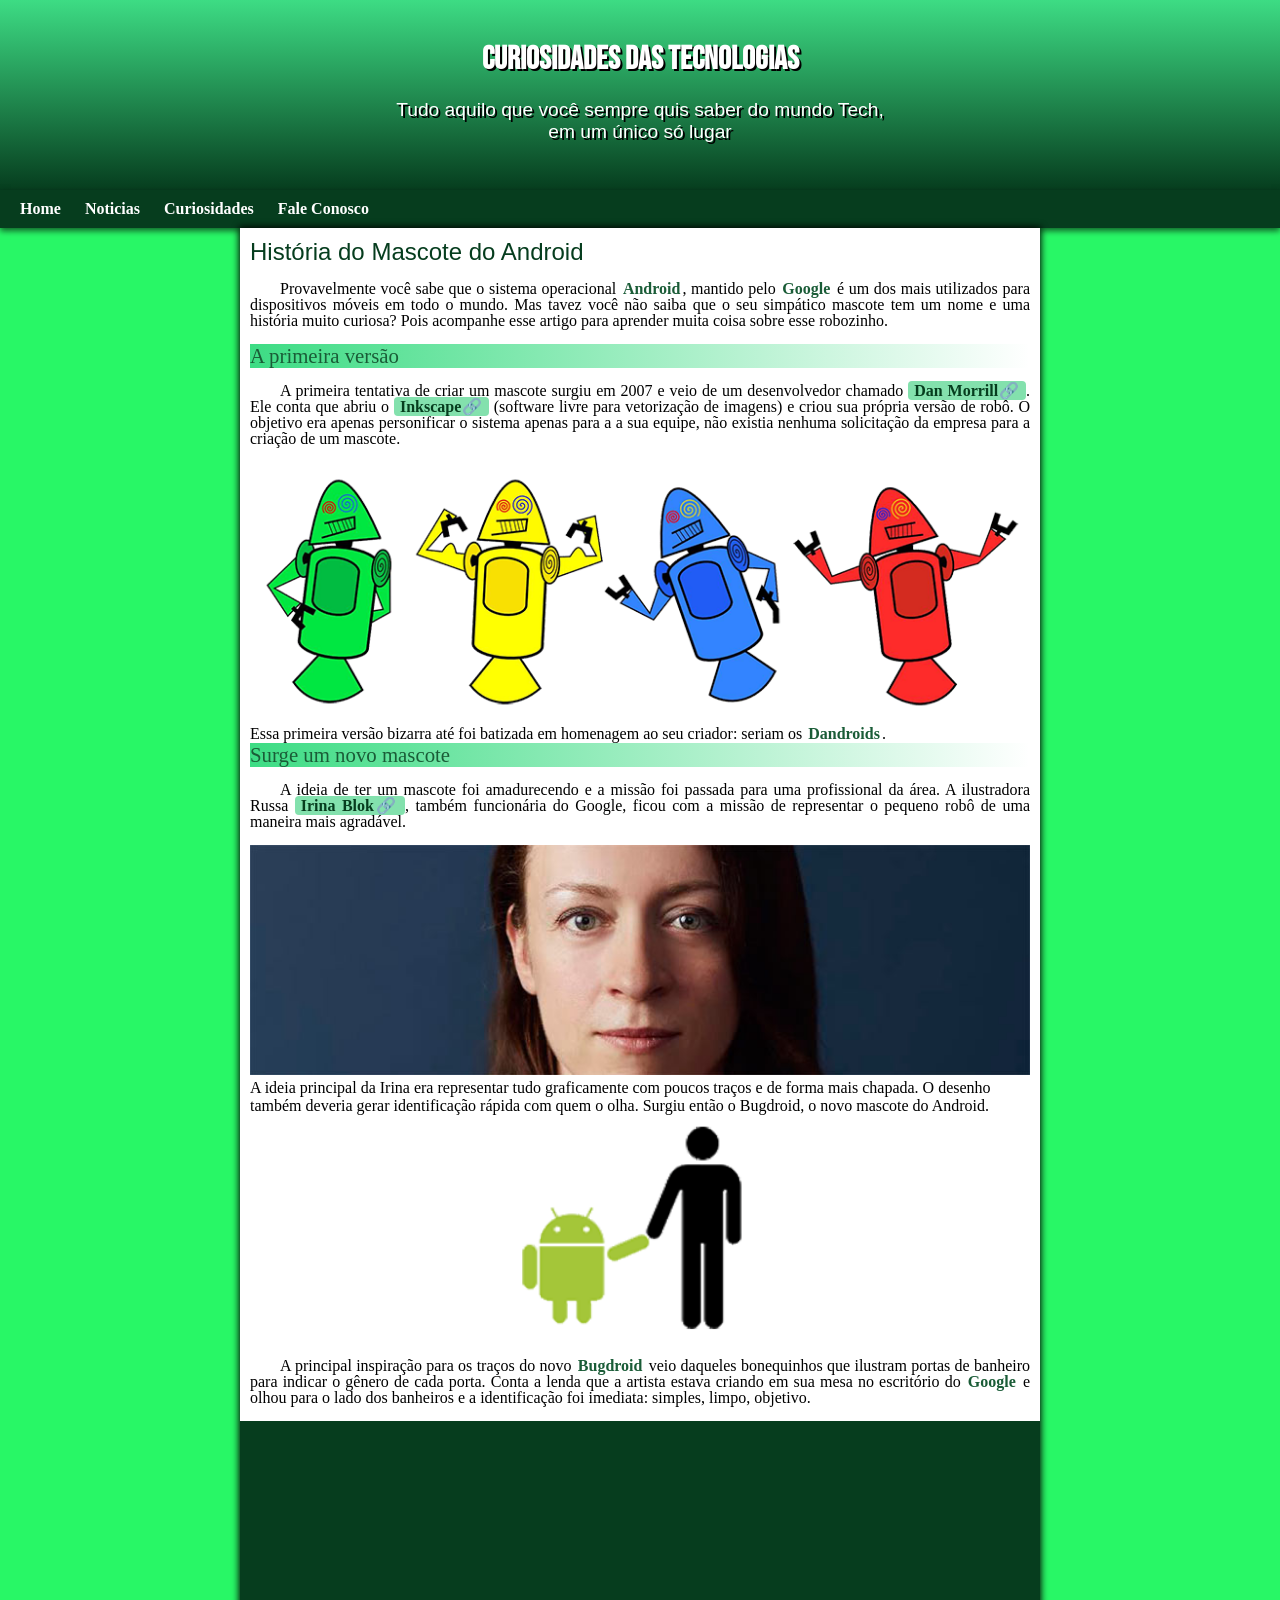
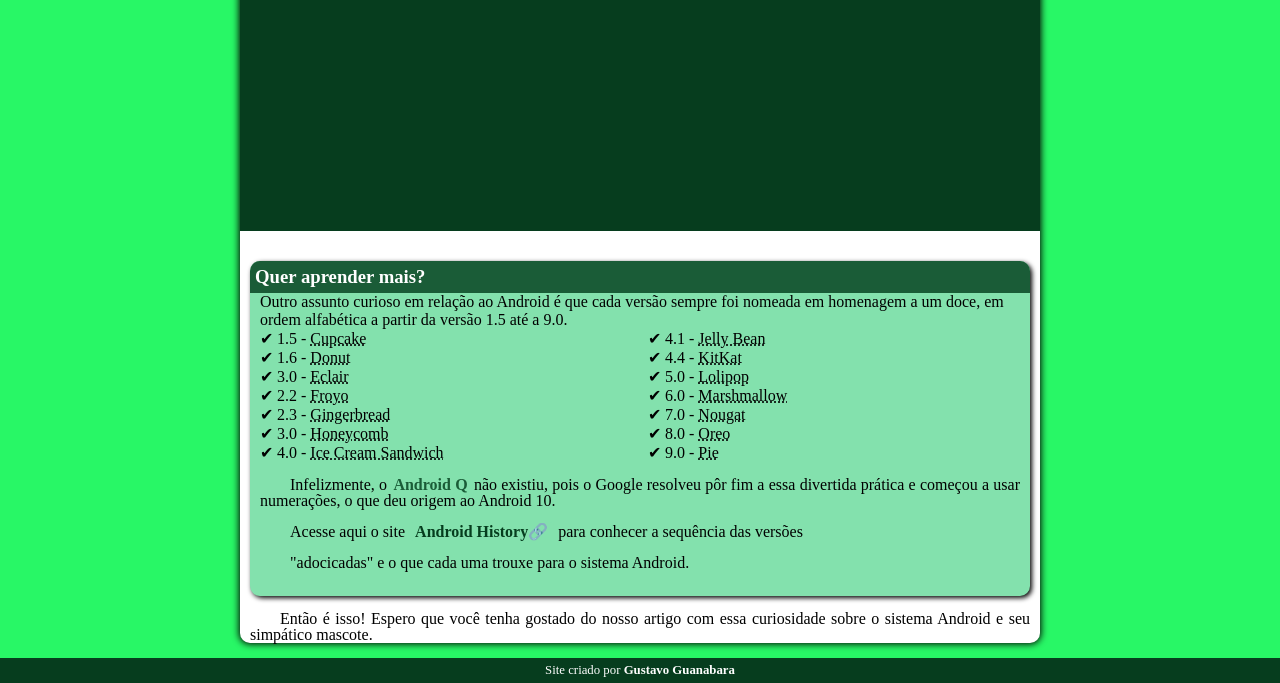
==== index.html @ dbbbf314 "att1" ====
<!DOCTYPE html>
<html lang="br">
<head>
    <meta charset="UTF-8">
    <meta http-equiv="X-UA-Compatible" content="IE=edge">
    <meta name="viewport" content="width=device-width, initial-scale=1.0">
    <title>Como surgiu o mascote do android?</title>
    <link rel="shortcut icon" href="imagens/favicon.ico" type="image/x-icon">
    <link rel="stylesheet" href="estilo/style.css">
</head>
<body>
    <header>
        <h1>Curiosidades das tecnologias</h1>
        <p>Tudo aquilo que você sempre quis saber do mundo Tech, em um único só lugar</p>
    </header>
    <nav>
        <a href="@">Home</a>
        <a href="@">Noticias</a>
        <a href="@">Curiosidades</a>
        <a href="@">Fale Conosco</a>
    </nav>
    <main>
        <article>
            <h1>História do Mascote do Android</h1>

            <p>Provavelmente você sabe que o sistema operacional <strong>Android</strong>, mantido pelo <strong>Google</strong> é um dos mais utilizados para dispositivos móveis em todo o mundo. Mas tavez você não saiba que o seu simpático mascote tem um nome e uma história muito curiosa? Pois acompanhe esse artigo para aprender muita coisa sobre esse robozinho.</p>

            <h2>A primeira versão</h2>

            <p>A primeira tentativa de criar um mascote surgiu em 2007 e veio de um desenvolvedor chamado <a href="https://androidcommunity.com/dan-morrill-shows-us-the-android-mascot-that-almost-was-20130103/" target="_blank" class="externo">Dan Morrill</a>. Ele conta que abriu o <a href="https://inkscape.org/pt-br/" target="_blank" class="externo">Inkscape</a> (software livre para vetorização de imagens) e criou sua própria versão de robô. O objetivo era apenas personificar o sistema apenas para a a sua equipe, não existia nenhuma solicitação da empresa para a criação de um mascote.</p>

            <picture>
                <source media="(max-width: 600px)" srcset="./imagens/dan-droids-pq.png">
                <img src="./imagens/dan-droids.png" alt="primeiro mascote do android">
            </picture>

            Essa primeira versão bizarra até foi batizada em homenagem ao seu criador: seriam os <strong>Dandroids</strong>.

            <h2>Surge um novo mascote</h2>

            <p>A ideia de ter um mascote foi amadurecendo e a missão foi passada para uma profissional da área. A ilustradora Russa <a href="https://www.irinablok.com/" target="_blank" class="externo">Irina Blok</a>, também funcionária do Google, ficou com a missão de representar o pequeno robô de uma maneira mais agradável.</p>

            <picture>
                <source media="(max-width: 600px)" srcset="./imagens/irina-blok-pq.jpg">
                <img src="./imagens/irina-blok.jpg" alt="irina blok criadora">
            </picture>

            A ideia principal da Irina era representar tudo graficamente com poucos traços e de forma mais chapada. O desenho também deveria gerar identificação rápida com quem o olha. Surgiu então o Bugdroid, o novo mascote do Android.

            <img src="imagens/bugdroid.png" alt="bugdroid" class="pequena">

            <p>A principal inspiração para os traços do novo <strong>Bugdroid</strong> veio daqueles bonequinhos que ilustram portas de banheiro para indicar o gênero de cada porta. Conta a lenda que a artista estava criando em sua mesa no escritório do <strong>Google</strong> e olhou para o lado dos banheiros e a identificação foi imediata: simples, limpo, objetivo.</p>
            

            <div class="video"><iframe width="560" height="315" src="https://www.youtube.com/embed/l2UDgpLz20M?start=1" title="YouTube video player" frameborder="0" allow="accelerometer; autoplay; clipboard-write; encrypted-media; gyroscope; picture-in-picture" allowfullscreen></iframe></div>
            
            <aside>
                <h3>Quer aprender mais?</h3>
                Outro assunto curioso em relação ao Android é que cada versão sempre foi nomeada em homenagem a um doce, em ordem alfabética a partir da versão 1.5 até a 9.0.
                <ul>
                    <li>1.5 - <abbr title="Bolo de Copo">Cupcake</abbr></li>
                    <li>1.6 - <abbr title="Rosquinha">Donut</abbr></li>
                    <li>3.0 - <abbr title="Bomba">Eclair</abbr></li>
                    <li>2.2 - <abbr title="Iogurte Congelado">Froyo</abbr></li>
                    <li>2.3 - <abbr title="Biscoito de Gengibre">Gingerbread</abbr></li>
                    <li>3.0 - <abbr title="Favo de Mel">Honeycomb</abbr></li>
                    <li>4.0 - <abbr title="Sanduiche de Sorvete">Ice Cream Sandwich</abbr></li>
                    <li>4.1 - <abbr title="Jujuba">Jelly Bean</abbr></li>
                    <li>4.4 - <abbr title="KitKat">KitKat</abbr></li>
                    <li>5.0 - <abbr title="Pirulito">Lolipop</abbr></li>
                    <li>6.0 - <abbr title="Marshmallow">Marshmallow</abbr></li>
                    <li>7.0 - <abbr title="Torrone">Nougat</abbr></li>
                    <li>8.0 - <abbr title="Oreo">Oreo</abbr></li>
                    <li>9.0 - <abbr title="Torta">Pie</abbr></li>
                
                </ul>
                <p>Infelizmente, o <strong>Android Q</strong> não existiu, pois o Google resolveu pôr fim a essa divertida prática e começou a usar numerações, o que deu origem ao Android 10.</p>
                <p>Acesse aqui o site <a href="https://www.android.com/intl/en_uk/" target="_blank" class="externo">Android History</a> para conhecer a sequência das versões </p>
                <p>"adocicadas" e o que cada uma trouxe para o sistema Android.</p>
            </aside>
            

            <p>Então é isso! Espero que você tenha gostado do nosso artigo com essa curiosidade sobre o sistema Android e seu simpático mascote.</p>
        </article>
    </main>
    <footer>Site criado por <a href="https://www.cursoemvideo.com/sobre/" target="_blank">Gustavo Guanabara</a></footer>
</body>
</html>
---- estilo/style.css ----
@charset "UTF-8";
@import url('https://fonts.googleapis.com/css2?family=Bebas+Neue&display=swap');
@font-face {
    font-family: idroid;
    src: url('./fontes/idroid.otf') format('opentype');
    font-weight: normal;
}
:root {
    --cor0: #c5ebd6;
    --cor1: #83e1ad;
    --cor2: #3ddc84;
    --cor3: #2fa866;
    --cor4: #1a5c37;
    --cor5: #063d1e;
    
    --font-padrao: arial, Verdana, Helvetica, sans-serif;
    --font-destaque: 'bebas neve', cursive;
    --font-android: 'Android', cursive;
}
* {
    margin: 0px;
    padding: 0px;
}
body {
    background-color: rgb(40, 247, 102);
}
a.externo::after {
    content: '\1F517';
}
header {
    background-image: linear-gradient(to bottom, var(--cor2), var(--cor5));
    min-height: 150px;
    text-align: center;
    padding-top: 40px;
    
}
header > h1 {
    font-family: 'Bebas Neue', cursive;
    color: white;
    margin-bottom: 20px;
    text-shadow: 2px 2px 0px black;
}
header > p {
    font-family: var(--font-padrao);
    font-size: 1.2em;
    color: white;
    max-width: 500px;
    margin: auto;
    padding-right: 10px;
    padding-left: 10px;
    text-shadow: 2px 2px 0px black;
}
nav {
    background-color: var(--cor5);
    padding: 10px;
    box-shadow: 0px 3px 6px 0px rgb(0 0 0 / 60%);
}
nav > a {
    color: white;
    padding: 10px;
    border-radius: 5px;
    text-decoration: none;
    font-weight: bold;
    transition-duration: .5s;
}
nav > a:hover {
    background-color: var(--cor3);
    color: var(--cor5);
    padding: 5px;
}
main{
    
    min-width: 320px;
    max-width: 800px;
    margin: auto;
    background-color: white;
    border-bottom-left-radius: 10px;
    border-bottom-right-radius: 10px;
    box-shadow: 0px 0px 7px 1px;
}
main h1 {
    font-family: idroid, Helvetica, sans-serif;
    font-weight: normal;
    color: var(--cor5);
    padding-top: 10px;
}
main p {
    margin: 15px 0px;
    text-align: justify;
    text-indent: 30px;
    font-size: 1em;
    line-height: 1em;
}
main strong {
    color: var(--cor4);
    font-weight: bold;
    padding: 1px 2px;
    border-radius: 4px;
}
main a {
    text-decoration: none;
    font-weight: bold;
    color: var(--cor5);
    background-color: var(--cor1);
    padding: 1px 6px;
    border-radius: 4px;
}
main a:hover {
    text-decoration: underline;
    color: var(--cor3);
}
main h2 {
    font-family: var(--font-android);
    color: var(--cor4);
    font-size: 1.3em;
    font-weight: normal;
    background-image: linear-gradient(to right, var(--cor2), transparent);
}
main img {
    width: 100%;
}
main img.pequena {
    max-width: 350px;
    display: block;
    margin: auto;
}
div.video {
    background-color: var(--cor5);
    margin: 0px -10px 30px -10px;
    padding: 20px;
    padding-bottom: 50%;
    position: relative;
}
div.video > iframe {
    position: absolute;
    top: 5%;
    left: 9%;
    width: 80%;
    height: 80%;
}
article {
    margin: 0px 10px;
}
aside{
    background-color: var(--cor1);
    padding: 10px;
    border-radius: 10px;
    box-shadow: 2px 2px 5px 0px black;;
}
aside > ul {
    list-style-type: '\2714\00A0';
    /*nao compativel com todo navegador*/
    list-style-position: inside;
    columns: 2;
}
aside > h3 {
    background-color: var(--cor4);
    color: white;
    padding: 5px;
    margin: -10px -10px 0px -10px;
    border-radius: 10px 10px 0px 0px;
}
footer {
    background-color: var(--cor5);
    color: white;
    text-align: center;
    font-size: 0.8em;
    padding: 5px;
}
footer > a {
    color: white;
    font-weight: bold;
    text-decoration: none;

}
footer a:hover {
    text-decoration: underline;
    color: var(--cor1);
}
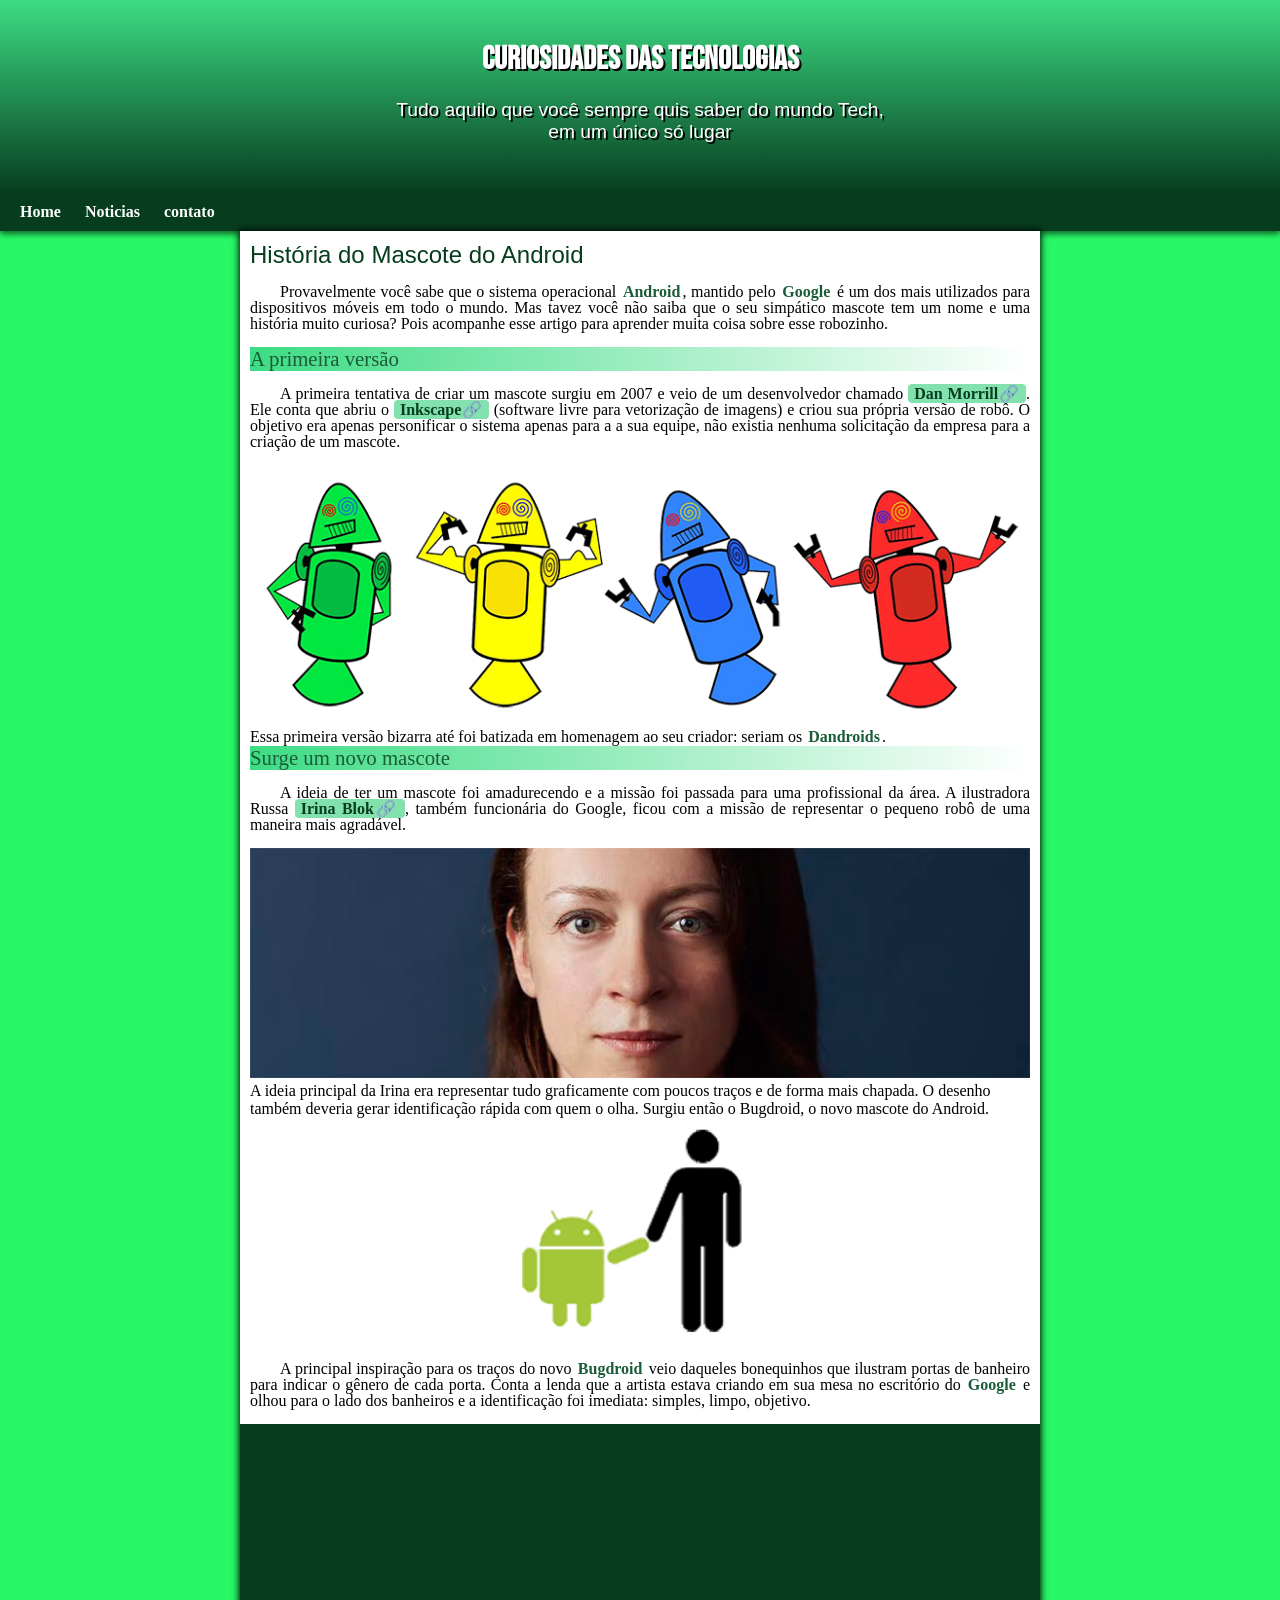
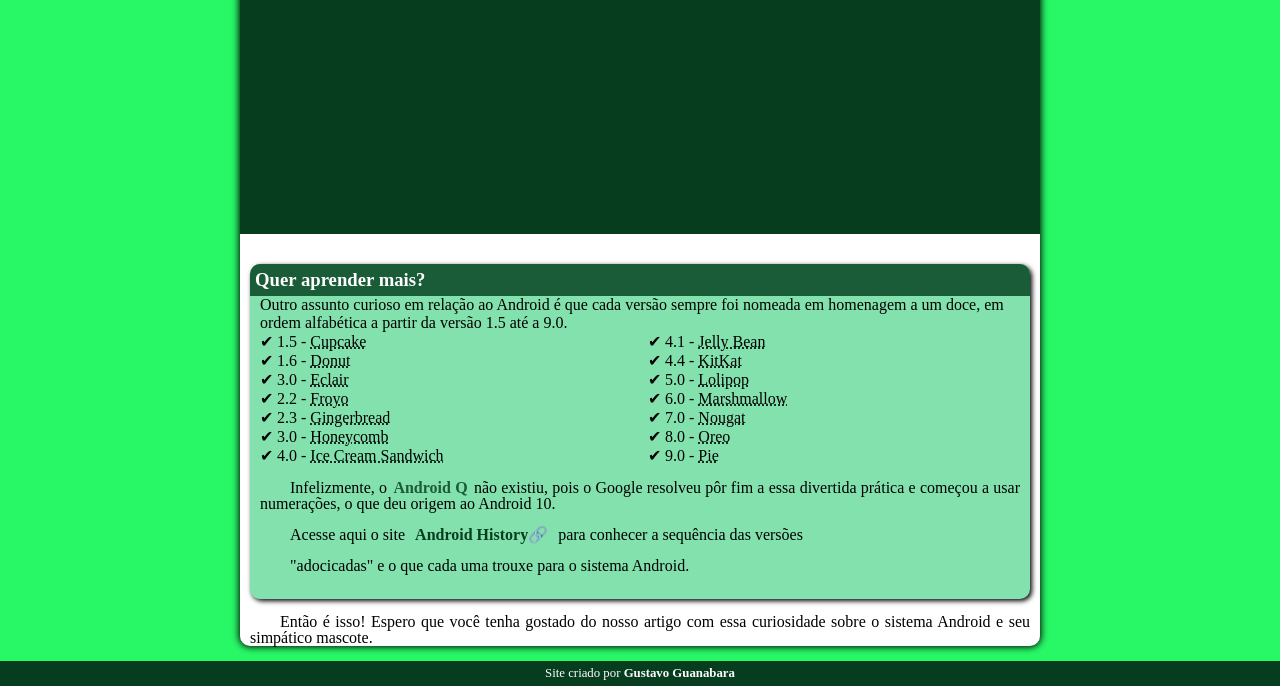
==== commit 3afe3aa9: "att3" ====
--- a/index.html
+++ b/index.html
@@ -16,8 +16,7 @@
     <nav>
         <a href="@">Home</a>
         <a href="@">Noticias</a>
-        <a href="@">Curiosidades</a>
-        <a href="@">Fale Conosco</a>
+        <a href="@">contato</a>
     </nav>
     <main>
         <article>
--- a/estilo/style.css
+++ b/estilo/style.css
@@ -48,6 +48,7 @@
     margin: auto;
     padding-right: 10px;
     padding-left: 10px;
+    padding-bottom: 50px;
     text-shadow: 2px 2px 0px black;
 }
 nav {
@@ -135,8 +136,8 @@
     position: absolute;
     top: 5%;
     left: 9%;
-    width: 80%;
-    height: 80%;
+    width: 83%;
+    height: 90%;
 }
 article {
     margin: 0px 10px;
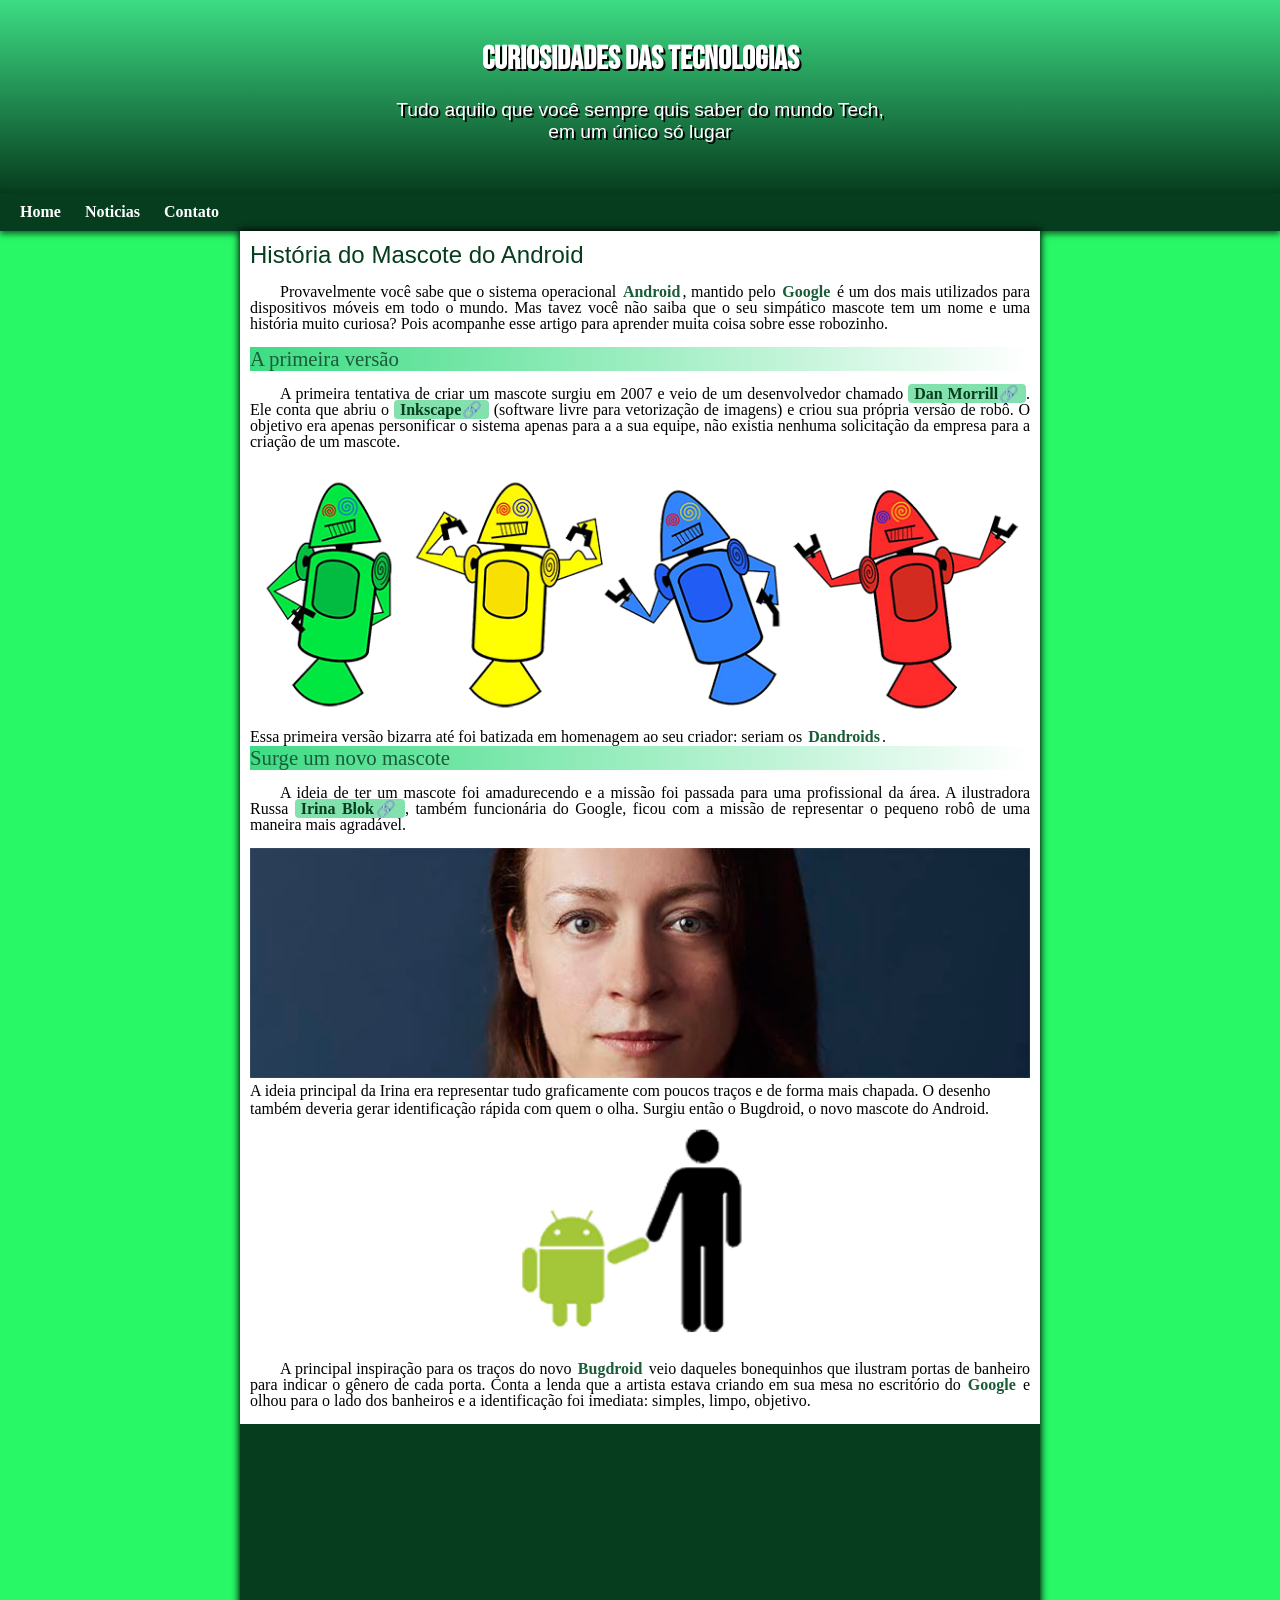
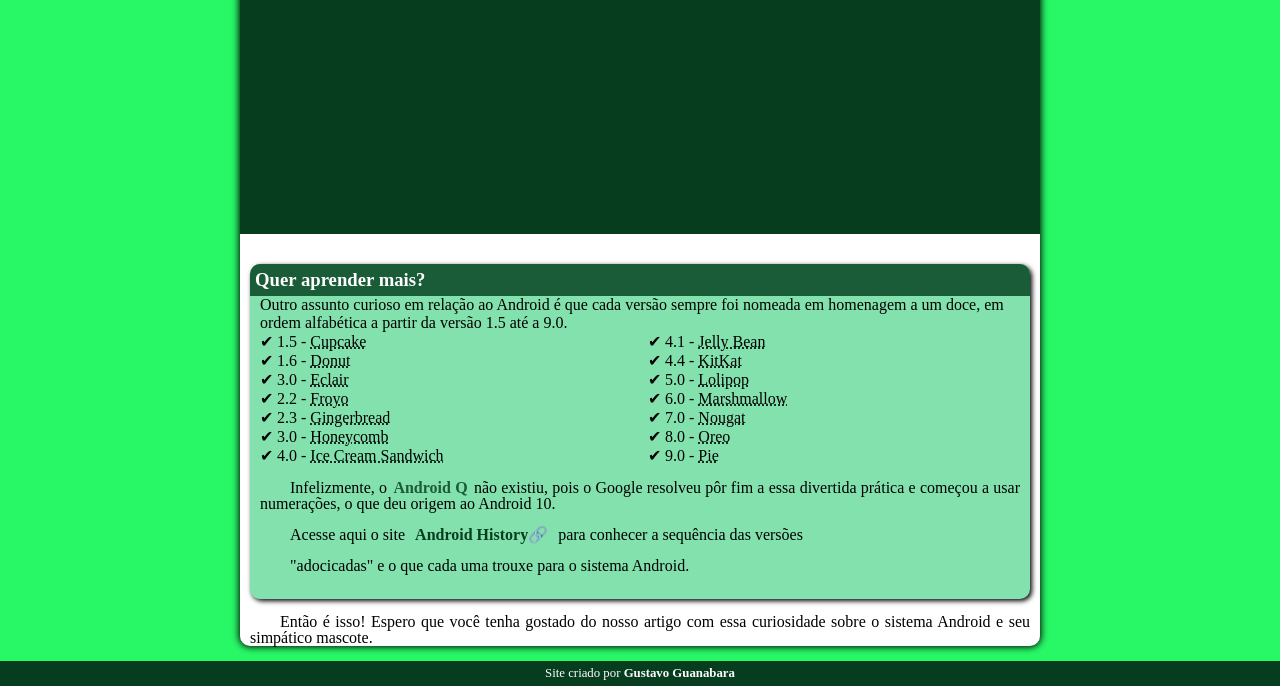
==== commit b72f866f: "att3.1" ====
--- a/index.html
+++ b/index.html
@@ -16,7 +16,7 @@
     <nav>
         <a href="@">Home</a>
         <a href="@">Noticias</a>
-        <a href="@">contato</a>
+        <a href="@">Contato</a>
     </nav>
     <main>
         <article>
